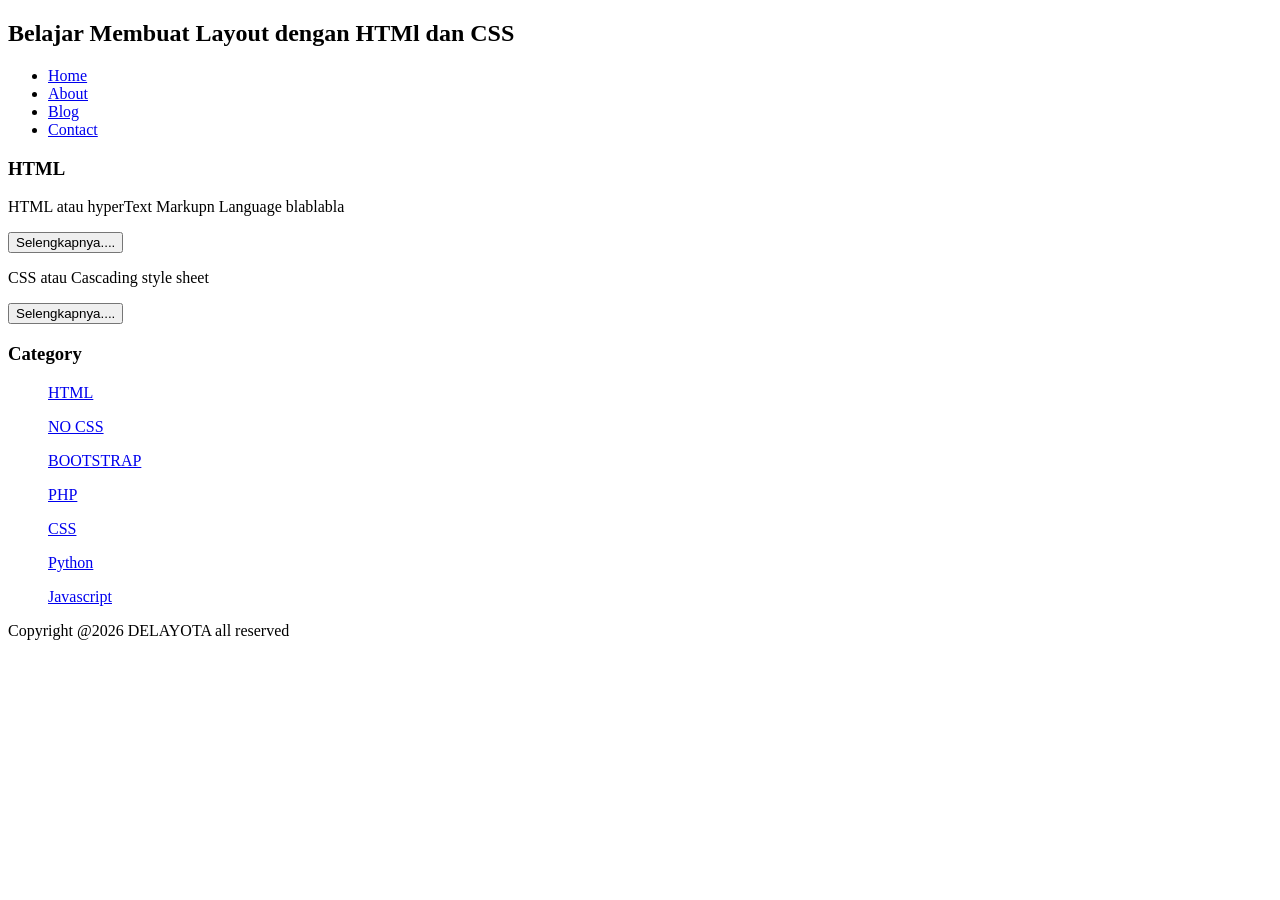
==== index.html @ 6579e3d3 "Update index.html" ====
<!DOCTYPE html>
<html lang="en">
 <head>
    <title>DELYOT</title>
    <link rel="stylesheet" href="style.css>
 </head>
 <body bgcolor=yellow>
   <div class="header">
      <div class="header">
     <h2>Belajar Membuat Layout dengan HTMl dan CSS</h2>
   </div>
   <ul>
     <li><a href="index.html">Home</a></li> 
     <li><a href="about.html">About</a></li>
     <li><a href="#">Blog</a></li>  
     <li><a href="#">Contact</a></li> 
   </ul>
     <h3>HTML</h3>

     <p>HTML atau hyperText Markupn Language blablabla<p/>
     <button>Selengkapnya....</button>
     <p>CSS atau Cascading style sheet<p/>
     <button>Selengkapnya....</button>

    
   <h3>Category</h3>
   <ul>
     <p><a href="#" >HTML</a></p>
     <p><a href="#" >NO CSS</a></p>
     <p><a href="#" >BOOTSTRAP</a></p>
     <p><a href="#" >PHP</a></p>
     <p><a href="#" >CSS</a></p>
     <p><a href="#" >Python</a></p>
     <p><a href="#" >Javascript</a></p>
   </ul>
     <p>Copyright @2026 DELAYOTA all reserved</>
 </body>

</html>
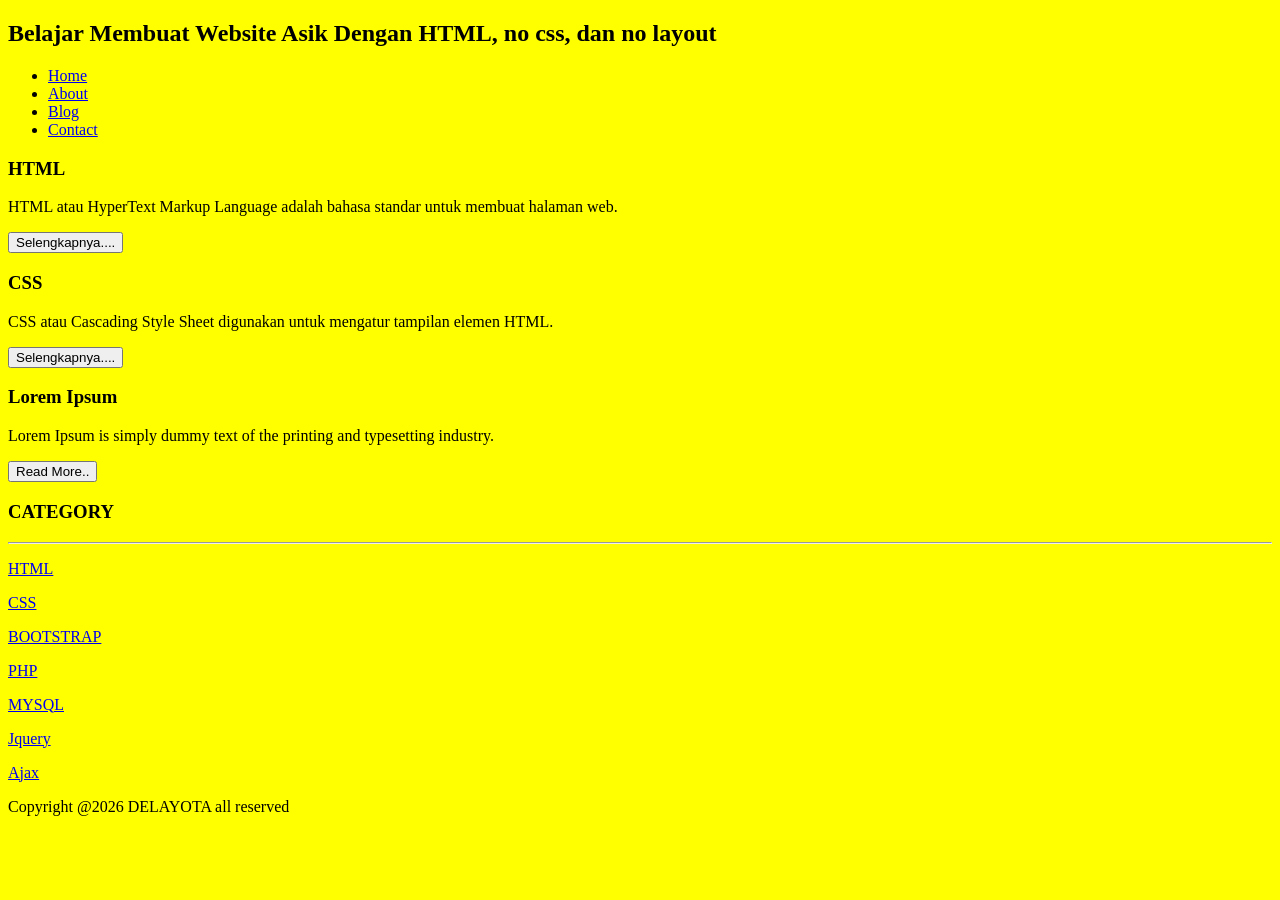
==== commit 96d1eb27: "Update index.html" ====
--- a/index.html
+++ b/index.html
@@ -1,40 +1,77 @@
 <!DOCTYPE html>
 <html lang="en">
- <head>
+<head>
+    <meta charset="UTF-8">
     <title>DELYOT</title>
-    <link rel="stylesheet" href="style.css>
- </head>
- <body bgcolor=yellow>
-   <div class="header">
-      <div class="header">
-     <h2>Belajar Membuat Layout dengan HTMl dan CSS</h2>
-   </div>
-   <ul>
-     <li><a href="index.html">Home</a></li> 
-     <li><a href="about.html">About</a></li>
-     <li><a href="#">Blog</a></li>  
-     <li><a href="#">Contact</a></li> 
-   </ul>
-     <h3>HTML</h3>
+</head>
+<body bgcolor="yellow">
 
-     <p>HTML atau hyperText Markupn Language blablabla<p/>
-     <button>Selengkapnya....</button>
-     <p>CSS atau Cascading style sheet<p/>
-     <button>Selengkapnya....</button>
+    <div class="header">
+        <div class="jarak">
+            <h2>Belajar Membuat Website Asik Dengan HTML, no css, dan no layout</h2>
+        </div>
+    </div>
 
-    
-   <h3>Category</h3>
-   <ul>
-     <p><a href="#" >HTML</a></p>
-     <p><a href="#" >NO CSS</a></p>
-     <p><a href="#" >BOOTSTRAP</a></p>
-     <p><a href="#" >PHP</a></p>
-     <p><a href="#" >CSS</a></p>
-     <p><a href="#" >Python</a></p>
-     <p><a href="#" >Javascript</a></p>
-   </ul>
-     <p>Copyright @2026 DELAYOTA all reserved</>
- </body>
+    <div class="menu">
+        <ul>
+            <li><a href="index.html">Home</a></li> 
+            <li><a href="about.html">About</a></li>
+            <li><a href="#">Blog</a></li>  
+            <li><a href="#">Contact</a></li> 
+        </ul>
+    </div>
 
+    <div class="content">
+        <div class="jarak">
+            
+            <div class="kiri">
+                <div class="border">
+                    <div class="jarak">
+                        <h3>HTML</h3>
+                        <p>HTML atau HyperText Markup Language adalah bahasa standar untuk membuat halaman web.</p>
+                        <button class="btn">Selengkapnya....</button>
+                    </div>
+                </div>
+
+                <div class="border">
+                    <div class="jarak">
+                        <h3>CSS</h3>
+                        <p>CSS atau Cascading Style Sheet digunakan untuk mengatur tampilan elemen HTML.</p>
+                        <button class="btn">Selengkapnya....</button>
+                    </div>
+                </div>
+
+                <div class="border">
+                    <div class="jarak">
+                        <h3>Lorem Ipsum</h3>
+                        <p>Lorem Ipsum is simply dummy text of the printing and typesetting industry.</p>
+                        <button class="btn">Read More..</button>
+                    </div>
+                </div>
+            </div>
+
+            <div class="kanan">
+                <div class="jarak">
+                    <h3>CATEGORY</h3>
+                    <hr/>
+                    <p><a href="#" class="undecor">HTML</a></p>
+                    <p><a href="#" class="undecor">CSS</a></p>
+                    <p><a href="#" class="undecor">BOOTSTRAP</a></p>
+                    <p><a href="#" class="undecor">PHP</a></p>
+                    <p><a href="#" class="undecor">MYSQL</a></p>
+                    <p><a href="#" class="undecor">Jquery</a></p>
+                    <p><a href="#" class="undecor">Ajax</a></p>
+                </div>
+            </div>
+
+        </div>
+    </div>
+
+    <div class="footer">
+        <div class="jarak">
+            <p>Copyright @2026 DELAYOTA all reserved</p>
+        </div>
+    </div>
+
+</body>
 </html>
-
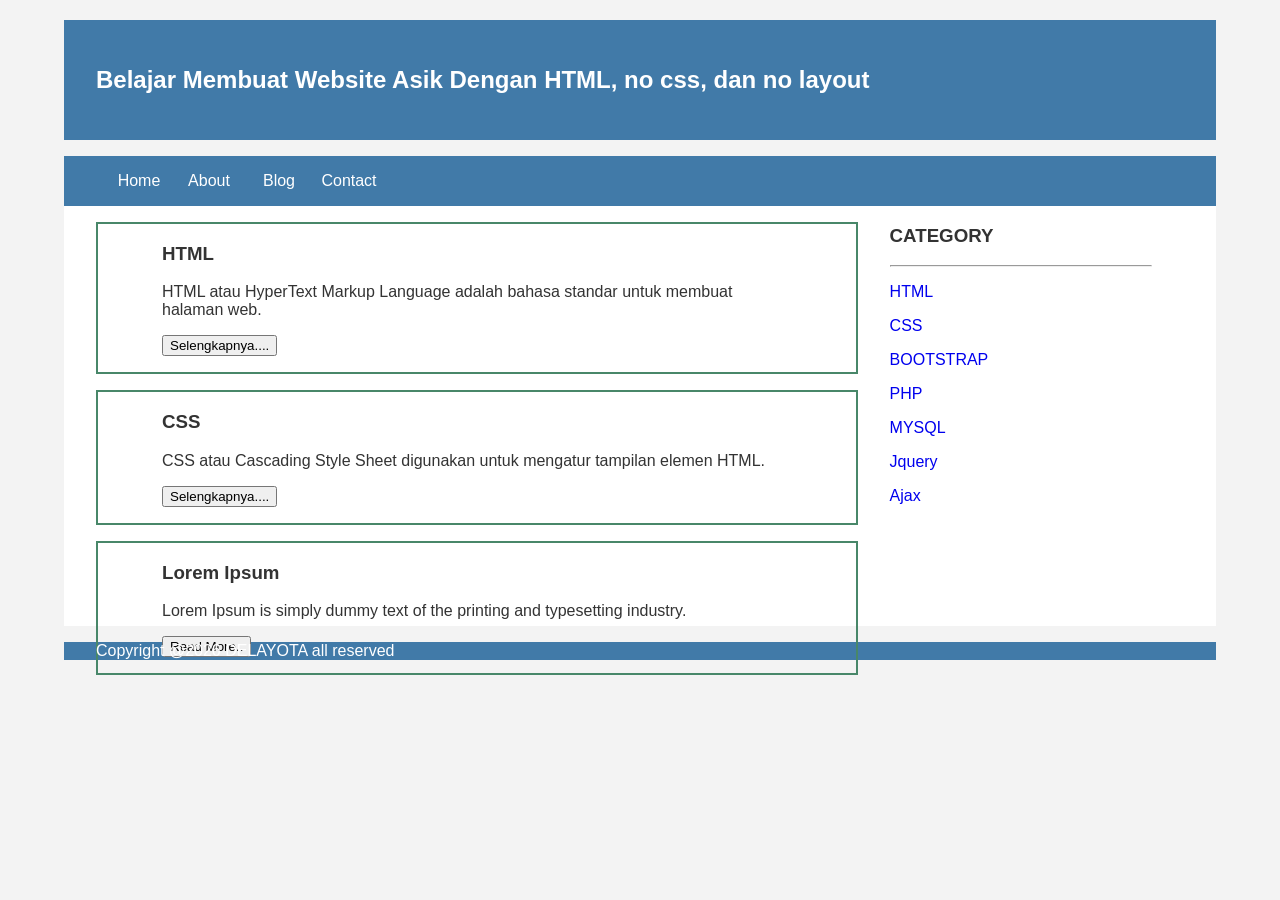
==== commit 7e0547bc: "Update index.html" ====
--- a/index.html
+++ b/index.html
@@ -1,20 +1,18 @@
 <!DOCTYPE html>
-<html lang="en">
-<head>
-    <meta charset="UTF-8">
-    <title>DELYOT</title>
-</head>
-<body bgcolor="yellow">
-
-    <div class="header">
-        <div class="jarak">
-            <h2>Belajar Membuat Website Asik Dengan HTML, no css, dan no layout</h2>
-        </div>
-    </div>
-
-    <div class="menu">
-        <ul>
-            <li><a href="index.html">Home</a></li> 
+<html>
+   <head>
+      <title>DELYOT</title>
+      <link rel="stylesheet" href="style.css">
+   </head>
+   <body bgcolor="yellow">
+      <div class="header">
+         <div class="jarak">
+        <h2>Belajar Membuat Website Asik Dengan HTML, no css, dan no layout</h2>
+          </div>
+       </div>
+       <div class="menu">
+         <ul>
+           <li><a href="index.html">Home</a></li> 
             <li><a href="about.html">About</a></li>
             <li><a href="#">Blog</a></li>  
             <li><a href="#">Contact</a></li> 
--- a/style.css
+++ b/style.css
@@ -0,0 +1,118 @@
+body{
+    background:#f3f3f3;
+    color:#333;
+    width:100%;
+    font-family:sans-serif;
+    margin:0 auto;
+}
+
+.header{
+    width:90%;
+    margin:auto;
+    height:120px;
+    line-height:120px;
+    background:#417aa8;
+    color:#fff;
+}
+
+.jarak{
+    padding:0 2pc;
+}
+
+.menu{
+    background-color: #417aa8;
+    height: 50px;
+    line-height:50px;
+    position:relative;
+    width:90%;
+    margin:0 auto;
+    padding:0 auto;
+}
+
+.menu ul {
+    list-style:none;
+}
+
+.menu ul li a {
+    float:left;
+    width: 70px;
+    display:block;
+    text-align:center;
+    color:#FFF;
+    text-decoration:none;
+}
+
+.menu ul li a:hover {
+    background-color: #4b88bb;
+    display:block;
+}
+
+.content{
+    width:90%;
+    margin:auto;
+    height:420px;
+    padding:0.1px;
+    background:#fff;
+    color:#333;
+}
+
+.border{
+    border: 2px solid #488769;
+    margin-top:1pc;
+    padding-bottom:1pc;
+    padding-left:2pc;
+    padding-right:2pc;
+}
+
+.kiri{
+    width:70%;
+    float:left;
+    margin:auto;
+    background:#fff;
+    height:420px;
+}
+
+.kanan{
+    width: 30%;
+    float:left;
+    margin:auto;
+    background:#fff;
+    height:420px;
+}
+
+.undecor{
+    text-decoration:none;
+}
+
+.footer {
+    width:90%;
+    margin:auto;
+    height:40px
+    line-height:40px;
+    background:#417aa8;
+    color:#fff;
+    margin-bottom: 1pc;
+}
+
+body{
+
+background:#f3f3f3;
+
+color:#333;
+
+width:100%;
+
+font-family: sans-serif;
+
+margin:0 auto;
+
+}
+
+.header {
+    width:90%;
+    margin:auto;
+    height:120px;
+    line-height:120px;
+    background:#417aa8;
+    color:#fff;
+}
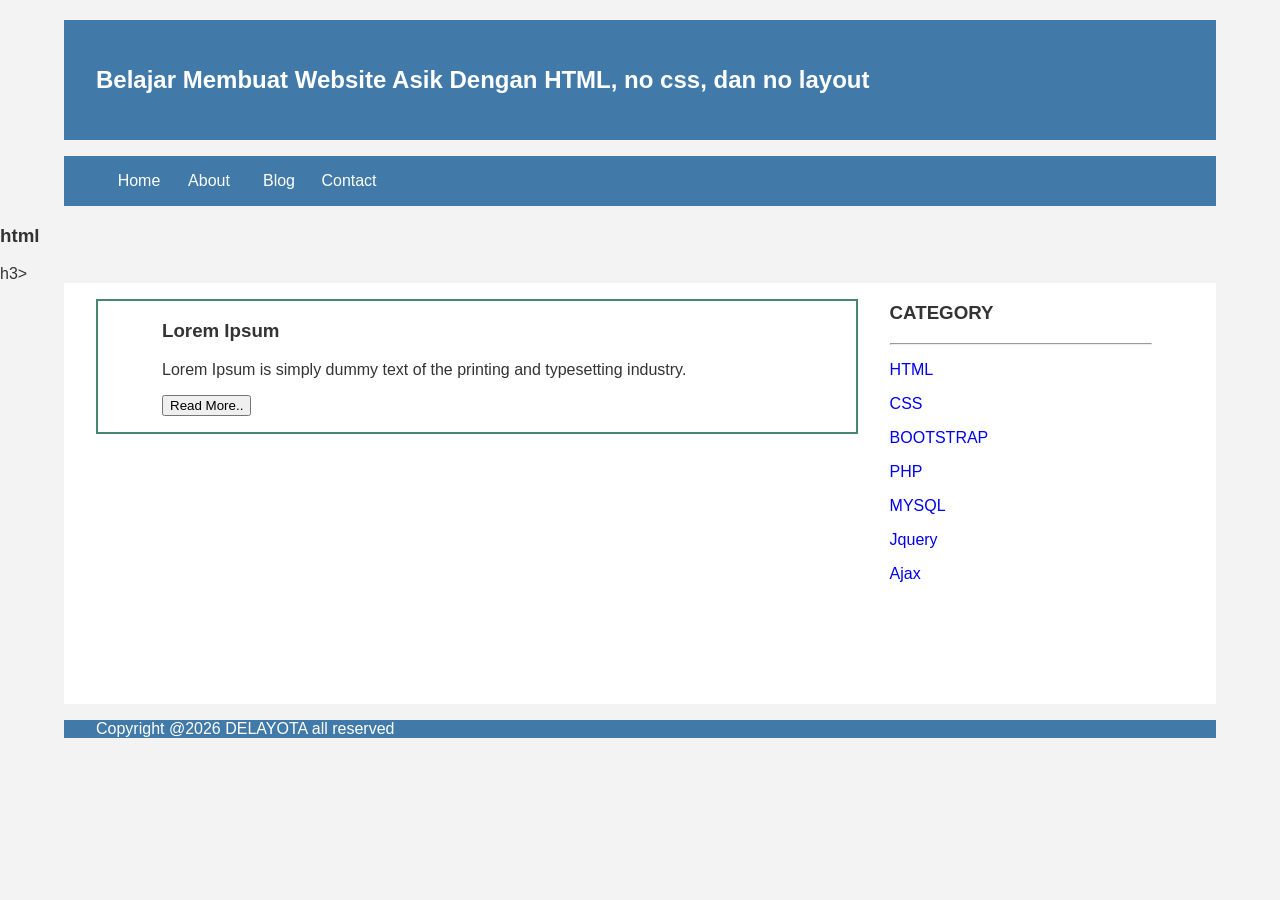
==== commit 184f2e7d: "Update index.html" ====
--- a/index.html
+++ b/index.html
@@ -13,63 +13,48 @@
        <div class="menu">
          <ul>
            <li><a href="index.html">Home</a></li> 
-            <li><a href="about.html">About</a></li>
-            <li><a href="#">Blog</a></li>  
-            <li><a href="#">Contact</a></li> 
-        </ul>
-    </div>
-
-    <div class="content">
-        <div class="jarak">
-            
-            <div class="kiri">
-                <div class="border">
-                    <div class="jarak">
-                        <h3>HTML</h3>
-                        <p>HTML atau HyperText Markup Language adalah bahasa standar untuk membuat halaman web.</p>
-                        <button class="btn">Selengkapnya....</button>
-                    </div>
-                </div>
-
-                <div class="border">
-                    <div class="jarak">
-                        <h3>CSS</h3>
-                        <p>CSS atau Cascading Style Sheet digunakan untuk mengatur tampilan elemen HTML.</p>
-                        <button class="btn">Selengkapnya....</button>
-                    </div>
-                </div>
-
-                <div class="border">
-                    <div class="jarak">
-                        <h3>Lorem Ipsum</h3>
-                        <p>Lorem Ipsum is simply dummy text of the printing and typesetting industry.</p>
-                        <button class="btn">Read More..</button>
-                    </div>
-                </div>
+           <li><a href="about.html">About</a></li>
+           <li><a href="#">Blog</a></li>  
+           <li><a href="#">Contact</a></li> 
+         </ul>
+       </div>
+           <h3>html</h3>h3>
+         <div class="content">
+                 <div class="jarak">
+                          <!-- kiri -->
+                          <div class="kiri">
+                                   <!-- blog -->
+                                   <div class="border">
+                                         <div class="jarak">
+                                               <h3>Lorem Ipsum</h3>
+                                               <p>Lorem Ipsum is simply dummy text of the printing and typesetting industry.</p>
+                                               <button class="btn">Read More..</button>
+                                       </div>
+                                   </div>
+                                   <!-- end blog -->
+                          </div>
+                          <!-- kiri -->
+                          <!-- kanan -->
+                          <div class="kanan">
+                                <div class="jarak">
+                                      <h3>CATEGORY</h3>
+                                      <hr/>
+                                      <p><a href="#" class="undecor">HTML</a></p>
+                                      <p><a href="#" class="undecor">CSS</a></p>
+                                      <p><a href="#" class="undecor">BOOTSTRAP</a></p>
+                                      <p><a href="#" class="undecor">PHP</a></p>
+                                      <p><a href="#" class="undecor">MYSQL</a></p>
+                                      <p><a href="#" class="undecor">Jquery</a></p>
+                                      <p><a href="#" class="undecor">Ajax</a></p>
+                                 </div>
+                        </div>
+                        <!-- kanan -->
+               </div>
+      </div>
+      <div class="footer">
+            <div class="jarak">
+                     <p>Copyright @2026 DELAYOTA all reserved</p>
             </div>
-
-            <div class="kanan">
-                <div class="jarak">
-                    <h3>CATEGORY</h3>
-                    <hr/>
-                    <p><a href="#" class="undecor">HTML</a></p>
-                    <p><a href="#" class="undecor">CSS</a></p>
-                    <p><a href="#" class="undecor">BOOTSTRAP</a></p>
-                    <p><a href="#" class="undecor">PHP</a></p>
-                    <p><a href="#" class="undecor">MYSQL</a></p>
-                    <p><a href="#" class="undecor">Jquery</a></p>
-                    <p><a href="#" class="undecor">Ajax</a></p>
-                </div>
-            </div>
-
-        </div>
-    </div>
-
-    <div class="footer">
-        <div class="jarak">
-            <p>Copyright @2026 DELAYOTA all reserved</p>
-        </div>
-    </div>
-
-</body>
-</html>
+     </div>
+         </body>
+      </html>
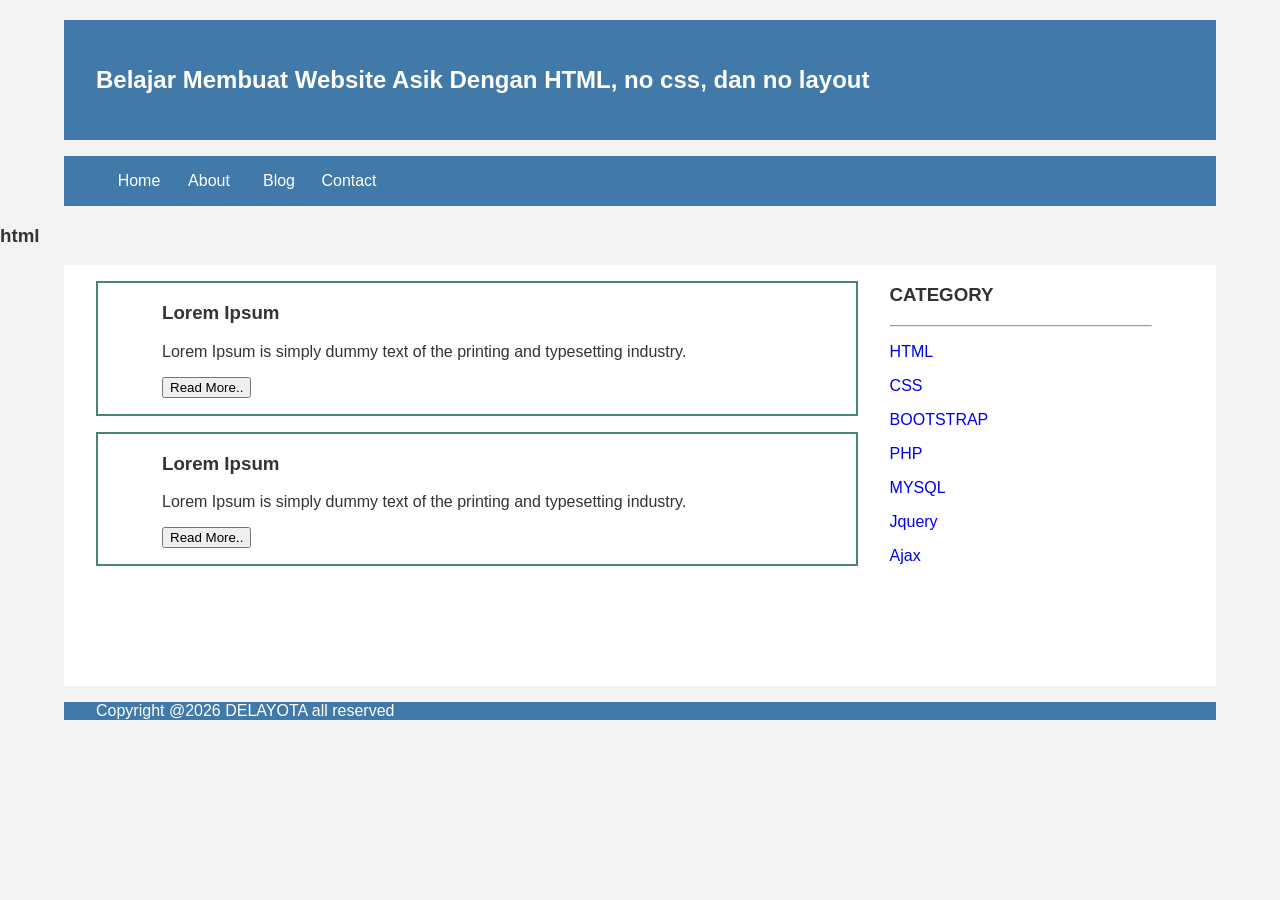
==== commit 00b91ebf: "Update index.html" ====
--- a/index.html
+++ b/index.html
@@ -18,7 +18,7 @@
            <li><a href="#">Contact</a></li> 
          </ul>
        </div>
-           <h3>html</h3>h3>
+           <h3>html</h3>
          <div class="content">
                  <div class="jarak">
                           <!-- kiri -->
@@ -32,6 +32,15 @@
                                        </div>
                                    </div>
                                    <!-- end blog -->
+                                   <!-- blog -->
+                                   <div class="border">
+                                         <div class="jarak">
+                                               <h3>Lorem Ipsum</h3>
+                                               <p>Lorem Ipsum is simply dummy text of the printing and typesetting industry.</p>
+                                               <button class="btn">Read More..</button>
+                                         </div>
+                                     </div>
+                                    <!-- end blog -->
                           </div>
                           <!-- kiri -->
                           <!-- kanan -->
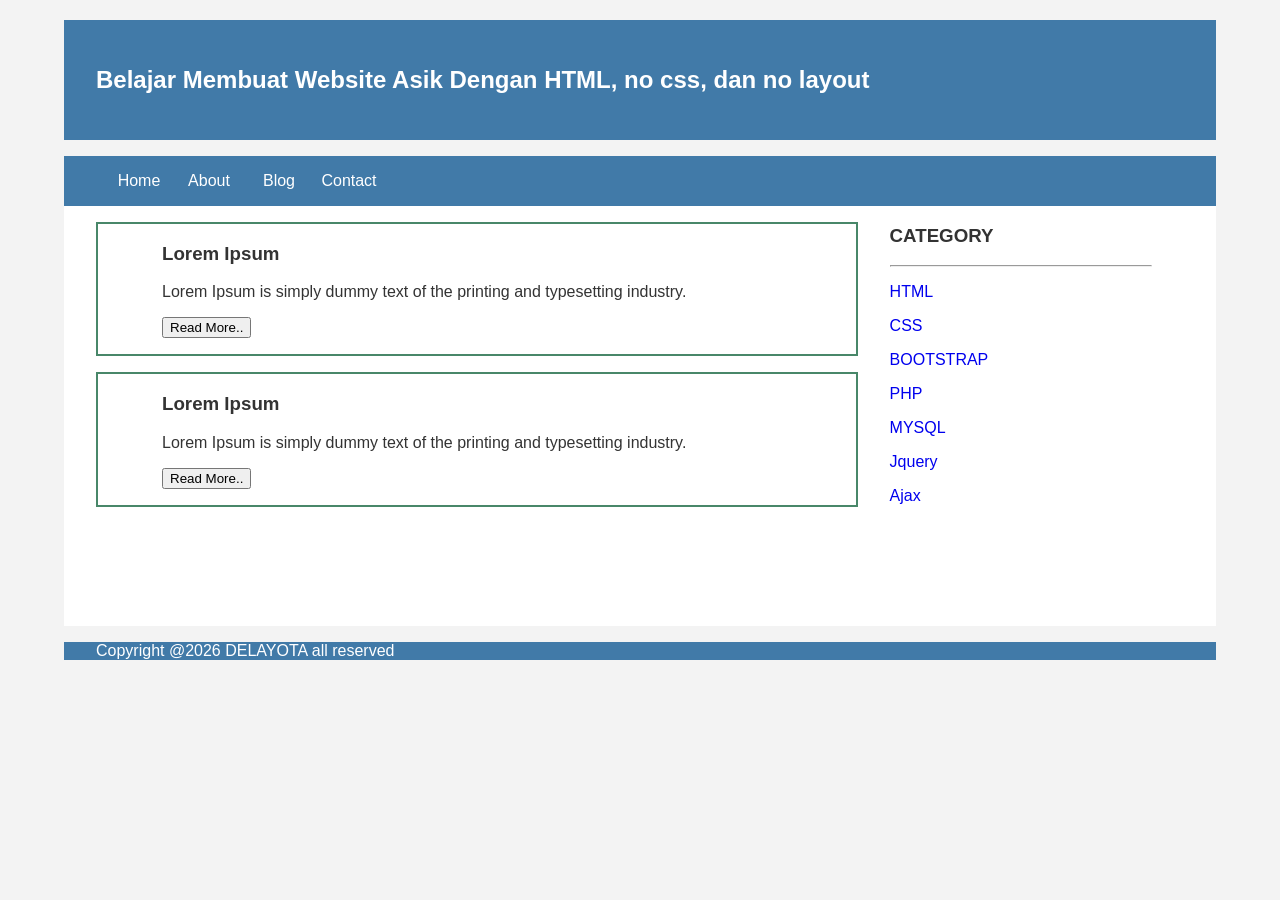
==== commit de926ad4: "Update index.html" ====
--- a/index.html
+++ b/index.html
@@ -18,7 +18,6 @@
            <li><a href="#">Contact</a></li> 
          </ul>
        </div>
-           <h3>html</h3>
          <div class="content">
                  <div class="jarak">
                           <!-- kiri -->
